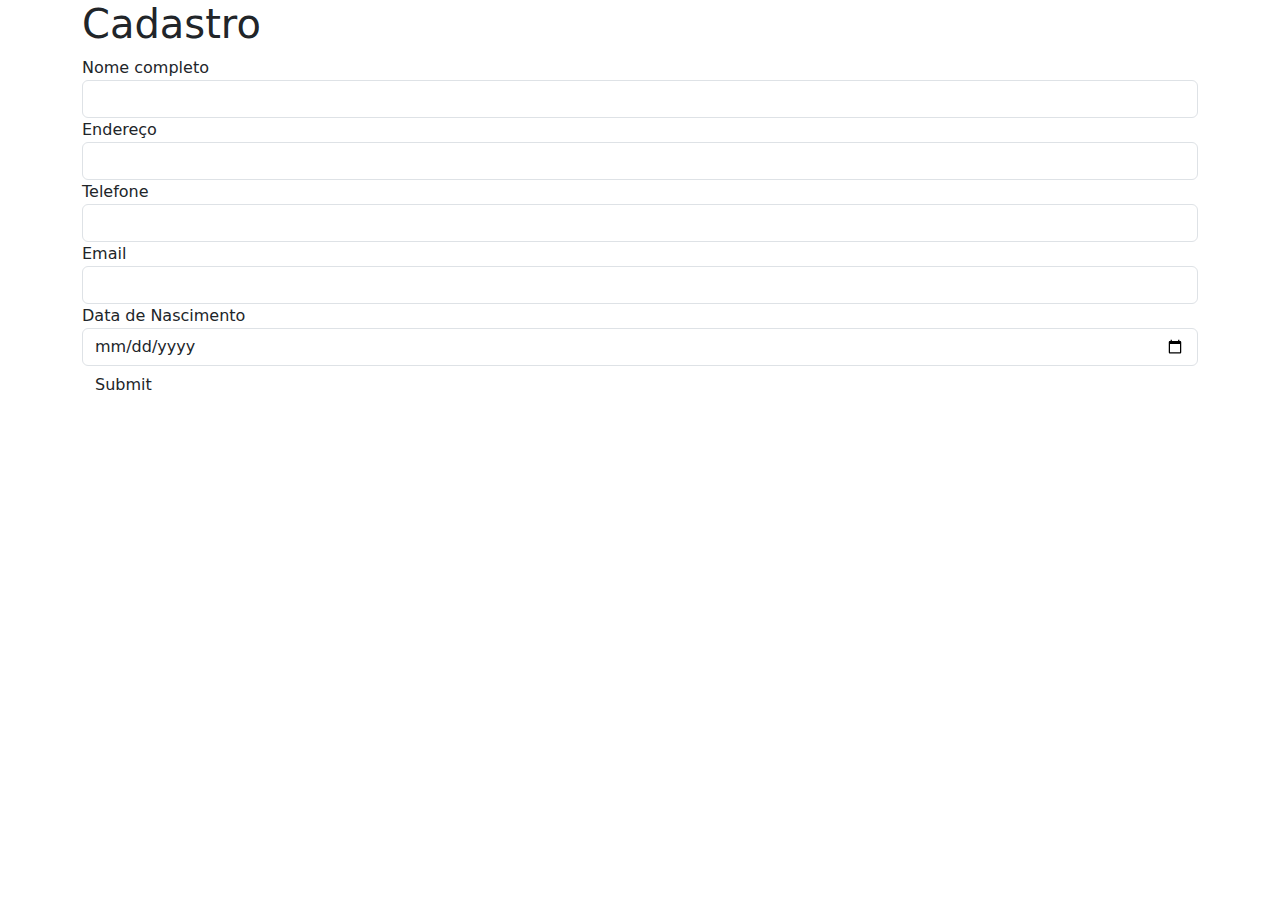
==== empresa/index.html @ 887f1bad "projeto crud em desenvolvimento" ====
<!DOCTYPE html>
<html lang="en">
<head>
    <meta charset="UTF-8">
    <meta name="viewport" content="width=device-width, initial-scale=1.0">
    <title>Cadastro</title>
    <link rel="stylesheet" href="css/bootstrap.min.css">
</head>
<body>
    <div class ="container">
        <div class="row">
            <div class="col">
                <h1>Cadastro</h1>
                <form action="cadastro_script.php" method="post">
                    <div class="form-group">
                        <label for="nome">Nome completo</label>
                        <input type="text" class="form-control" name="nome">
                    </div>
                    <div class="form-group">
                        <label for="endereco">Endereço</label>
                        <input type="text" class="form-control" name="endereco">
                    </div>
                    <div class="form-group">
                        <label for="telefone">Telefone</label>
                        <input type="text" class="form-control" name="telefone">
                    </div>
                    <div class="form-group">
                        <label for="email">Email</label>
                        <input type="email" class="form-control" name="email">
                    </div>
                    <div class="form-group">
                        <label for="dt_nascimento">Data de Nascimento</label>
                        <input type="date" class="form-control" name="dt_nascimento">
                    </div>
                    <div class="form-group">
                        <input type="submit" class="btn btn-sucess">
                    </div>
                </form>
            </div>
        </div>
    </div>
</body>
</html>
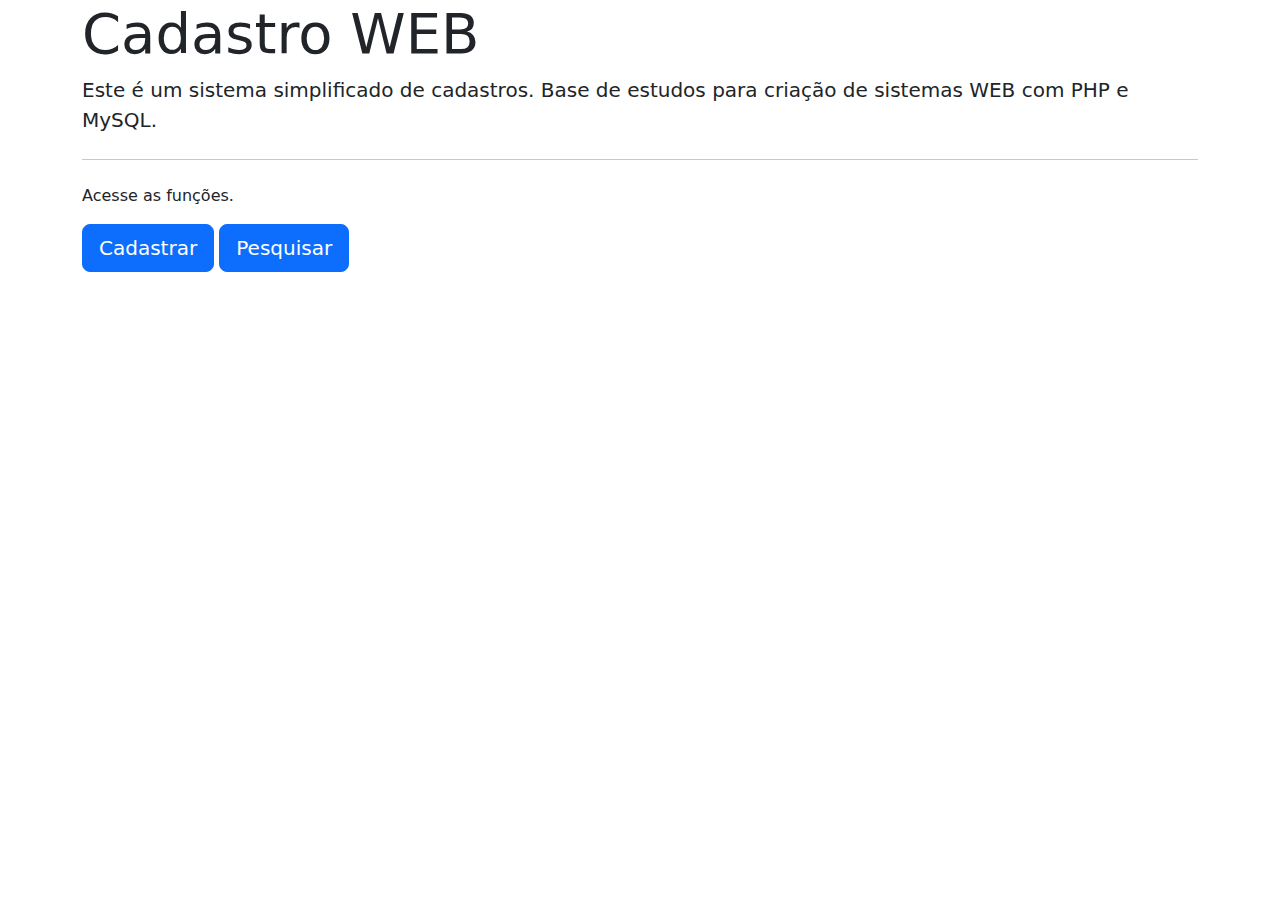
==== commit aaf76382: "aula 8" ====
--- a/empresa/index.html
+++ b/empresa/index.html
@@ -3,39 +3,20 @@
 <head>
     <meta charset="UTF-8">
     <meta name="viewport" content="width=device-width, initial-scale=1.0">
-    <title>Cadastro</title>
+    <title>Empresa</title>
     <link rel="stylesheet" href="css/bootstrap.min.css">
 </head>
 <body>
     <div class ="container">
         <div class="row">
             <div class="col">
-                <h1>Cadastro</h1>
-                <form action="cadastro_script.php" method="post">
-                    <div class="form-group">
-                        <label for="nome">Nome completo</label>
-                        <input type="text" class="form-control" name="nome">
-                    </div>
-                    <div class="form-group">
-                        <label for="endereco">Endereço</label>
-                        <input type="text" class="form-control" name="endereco">
-                    </div>
-                    <div class="form-group">
-                        <label for="telefone">Telefone</label>
-                        <input type="text" class="form-control" name="telefone">
-                    </div>
-                    <div class="form-group">
-                        <label for="email">Email</label>
-                        <input type="email" class="form-control" name="email">
-                    </div>
-                    <div class="form-group">
-                        <label for="dt_nascimento">Data de Nascimento</label>
-                        <input type="date" class="form-control" name="dt_nascimento">
-                    </div>
-                    <div class="form-group">
-                        <input type="submit" class="btn btn-sucess">
-                    </div>
-                </form>
+            <div class="jumbotron">
+                <h1 class="display-4">Cadastro WEB</h1>
+                <p class="lead">Este é um sistema simplificado de cadastros. Base de estudos para criação de sistemas WEB com PHP e MySQL.</p>
+                <hr class="my-4">
+                <p>Acesse as funções.</p>
+                <a class="btn btn-primary btn-lg" href="cadastro.html" role="button">Cadastrar</a>
+                <a class="btn btn-primary btn-lg" href="pesquisa.php" role="button">Pesquisar</a>
             </div>
         </div>
     </div>
